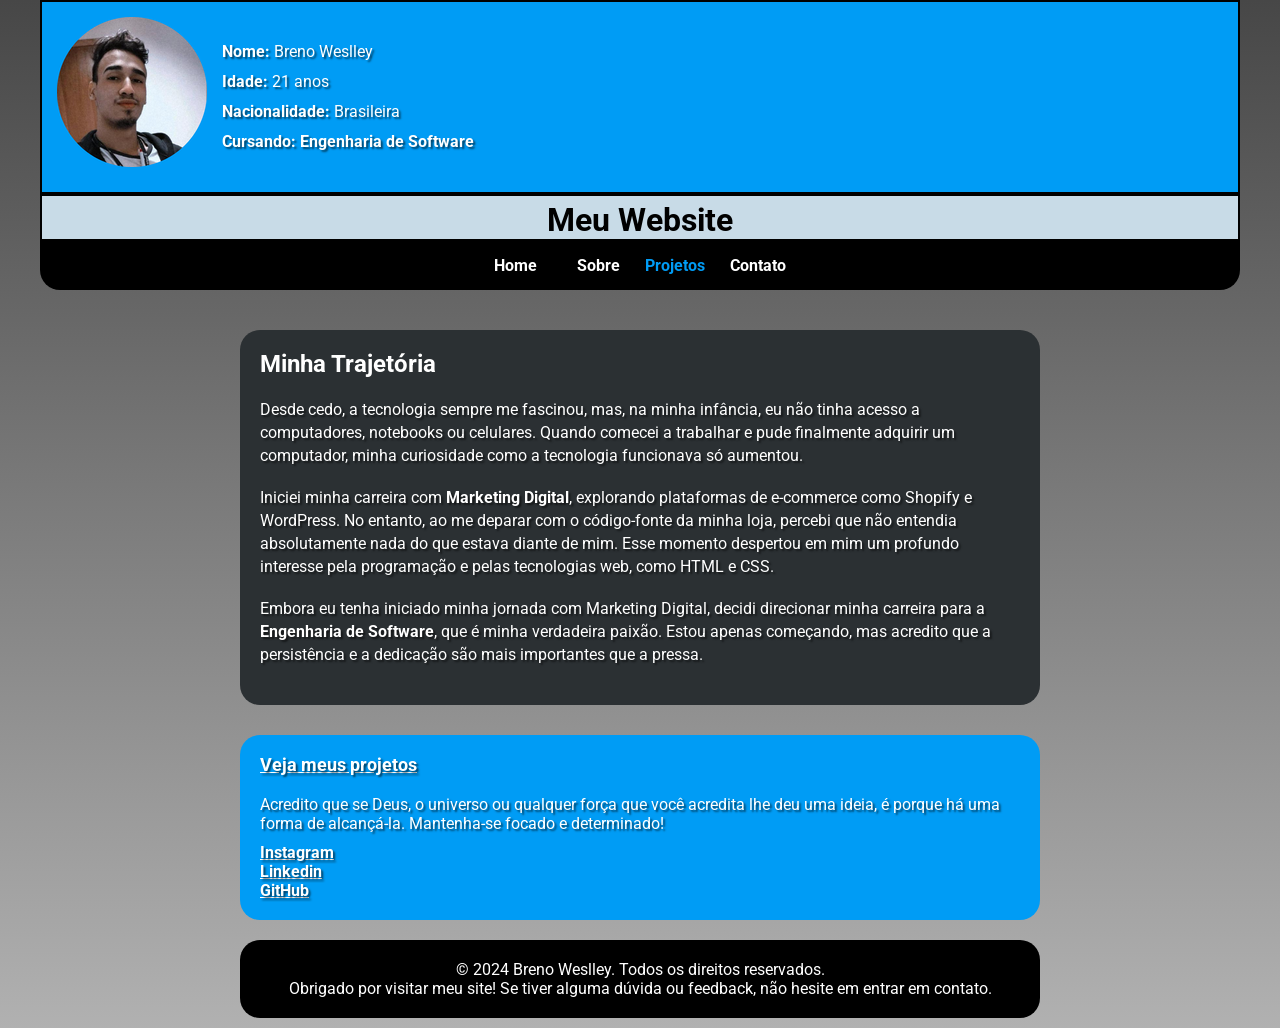
==== index.html @ c975fe25 "2" ====
<!DOCTYPE html>
<html lang="pt-br">
<head>
    <meta charset="UTF-8">
    <meta name="viewport" content="width=device-width, initial-scale=1.0">
    <title>Meu website</title>
    <link rel="stylesheet" href="style.css">
    <link rel="stylesheet" href="media.css">
    <link rel="shortcut icon" href="favicon.png" type="image/x-icon">
</head>
<body>
    <header>
        
        <div id="head">
            <figcaption><img src="imagens/logo/Design sem nome (2) (1).png" alt=" Foto de Breno Weslley"> </figcaption>
            <section>
                <p><strong>Nome:</strong> Breno Weslley</p>
                <p><strong>Idade:</strong> 21 anos</p>
                <p><strong>Nacionalidade: </strong>Brasileira</p>
                <p><strong>Cursando: </strong> <strong>Engenharia de Software</strong></p>
        </div>
            <div id="titulo">
                <h1>Meu Website</h1>
            </div>
        </section>
        <menu id="menu">
            <nav>
                <ul>
                    <li><a href="home.html">Home</a></li>
                    <li><a href="../pagina sobre/sobre.html">Sobre</a></li>
                    <li  onclick="isubmenu()" style="cursor: pointer;" id="li">Projetos
                    <div id="submenu"  style="display: none;" ><a href="../pagina serviço/devweb.html">Desenvolvimento WEB:</a>
                    <a href="../pagina serviço/inteligencia.html">Desenvolvimento IA:</a>
                <a href="../pagina serviço/algoritmo.html">Desenvolvimento de algorítmo:</a></div></li>
                    <li><a href="">Contato</a></li>
                    
                </ul>
            </nav>
        </menu>
    </header>
    <main>
        <article>
            <h2>Minha Trajetória</h2>
            <p>Desde cedo, a tecnologia sempre me fascinou, mas, na minha infância, eu não tinha acesso a computadores, notebooks ou celulares. Quando comecei a trabalhar e pude finalmente adquirir um computador, minha curiosidade como a tecnologia funcionava só aumentou.</p> <br>
            <p>Iniciei minha carreira com <strong>Marketing Digital</strong>, explorando plataformas de e-commerce como Shopify e WordPress. No entanto, ao me deparar com o código-fonte da minha loja, percebi que não entendia absolutamente nada do que estava diante de mim. Esse momento despertou em mim um profundo interesse pela programação e pelas tecnologias web, como HTML e CSS.</p> <br>
            <p>Embora eu tenha iniciado minha jornada com Marketing Digital, decidi direcionar minha carreira para a <strong>Engenharia de Software</strong>, que é minha verdadeira paixão. Estou apenas começando, mas acredito que a persistência e a dedicação são mais importantes que a pressa.</p> <br>
        </article>
        <footer>
            <aside>
                <p class="projetos"><a href="#">Veja meus projetos</a></p>
                <p>Acredito que se Deus, o universo ou qualquer força que você acredita lhe deu uma ideia, é porque há uma forma de alcançá-la. Mantenha-se focado e determinado!</p>
            
            <nav id="redes">
                <p><a href="https://www.instagram.com/breno_weslley18/" target="_blank">Instagram</a></p>
                <p><a href="https://www.linkedin.com/in/brenoweslley" target="_blank">Linkedin</a></p>
                <p><a href="https://github.com/BrenoWeslley68" target="_blank">GitHub</a></p>
            </nav>
            </aside>
            <div id="copy">
                <p>&copy; 2024 Breno Weslley. Todos os direitos reservados.</p>
                <p>Obrigado por visitar meu site! Se tiver alguma dúvida ou feedback, não hesite em entrar em contato.</p>
            </div>

        </footer>
    
        <script src="script.js"></script>
    
</body>
</html>
---- style.css ----
@import url('https://fonts.googleapis.com/css2?family=Roboto:wght@400;700&display=swap');
*{
    margin: 0px;
    padding: 0px;
    font-family: 'Roboto', sans-serif;
    
    
}

:root{
    --primary-color: #009CF5;
    --second-color: #2B3033;
}
body{
    max-width: 100vw;
    background-image: linear-gradient(to bottom, rgb(71, 71, 71),rgb(177, 177, 177));
}
div#head{
    display: flex;
    flex-direction: row;
    align-items: center;
    background-color: var(--primary-color);
    color: white;
    font-size: 1em;
    line-height: 30px;
    border: solid 2px black;
    
}
figcaption{
    margin: 10px;
    padding: 5px;
}
div#titulo{
    background-color: #C8DBE7;
    color: black;
    text-align: center;
    padding-top: 5px;
    border: solid 2px black;
    
}

#menu {
    background-color: black;
    border-bottom-left-radius: 20px;
    border-bottom-right-radius: 20px;
    /* Define o fundo do menu e arredonda os cantos inferiores */
}

li {
    position: relative; /* Permite que o submenu seja posicionado em relação ao li */
    list-style: none;
    margin: 15px 5px;
    color: var(--primary-color);
    font-weight: bold;

    /* Remove marcadores da lista e define a margem dos itens do menu */
}

li > a {
    color: white;
    text-decoration: none;
    margin: 0px 15px;
    /* Estiliza os links dentro dos itens do menu: cor branca, sem sublinhado e com margem */
}

li:hover {
    background-color: #009CF5;
    transition-duration: 0.5s;
    border-radius: 10px;
    color: black;
    /* Estiliza o item do menu quando o mouse passa sobre ele: muda a cor de fundo, adiciona transição e arredonda os cantos */
}
li#li:hover {
    background-color: black;
    color: var(--primary-color);
}

#submenu {
    display: none; /* Oculta o submenu por padrão */
    position: absolute; /* Posiciona o submenu de forma absoluta em relação ao item pai (li) */
    background-color: var(--primary-color);
    padding: 10px;
    border-radius: 10px;
    top: 100%; /* Posiciona o submenu logo abaixo do item de menu */
    left: 0;
    z-index: 1000; /* Garante que o submenu apareça sobre outros elementos */
    width: 200px;
}

li:hover #submenu {
    display: block; /* Exibe o submenu quando o mouse está sobre o item do menu */
}

#submenu a {
    color: white;
    text-decoration: none;
    display: block;
    margin: 20px 0;
    /* Estiliza os links dentro do submenu: cor branca, sem sublinhado, exibido como bloco e com margem */
}

#submenu a:hover {
    background-color: var(--primary-color);
    border-radius: 5px;
    margin-left: 20px;
    /* Estiliza os links dentro do submenu quando o mouse passa sobre eles: muda a cor de fundo e adiciona padding */
}


ul{
    display: flex;
    flex-direction: row;
    justify-content: center;
    

}


article {
    margin: 10px 0px 10px 10px;
}
article{
    margin: 40px 10px 0px 10px;
    background-color: var(--second-color);
    color: white;
    padding: 20px;
    border-radius: 20px;
}
h2{
    margin: 0px 0px 20px 0px;
}
article > p {
    line-height: 23px;
    
   
}
footer{
    margin: 30px 10px 0px 0px;
    
    
}
aside{
    margin: 10px 0px 20px 10px;
    padding: 20px;
    background-color: var(--primary-color);
    color: white;
    border-radius: 20px;
}
aside > p > a{
    color: white;
}

a {
    color: black;
    font-weight: bold;
}
p.projetos{
    margin-bottom: 20px;
    font-size: 1.1em;
}
#redes{
   margin-top: 10px;
   
}
#redes > p > a {
    color: white;
}

#copy{
    display: block;
    margin: 0px 0px 10px 10px;
    text-align:center;
    background-color: black;
    color: white;
    padding: 20px;
    border-radius: 20px;
}
p{
    text-shadow: 2px 2px 2px rgba(0, 0, 0, 0.582);
}
---- media.css ----
@media screen and (min-width: 1000px ) {
    body{
        display: block;
        max-width: 1200px;
        margin: auto;
        background-image: linear-gradient(to bottom, rgb(71, 71, 71),rgb(177, 177, 177));
        
    }
    article{
        margin: 40px 200px 0px 200px;;
    }
    footer{
        margin: 30px 200px 0px 200px;
    }
    aside{
        margin: 0px 0px 20px 0px;
    }
    #copy{
        margin: 0px 0px 10px 0px;
    }
    
}
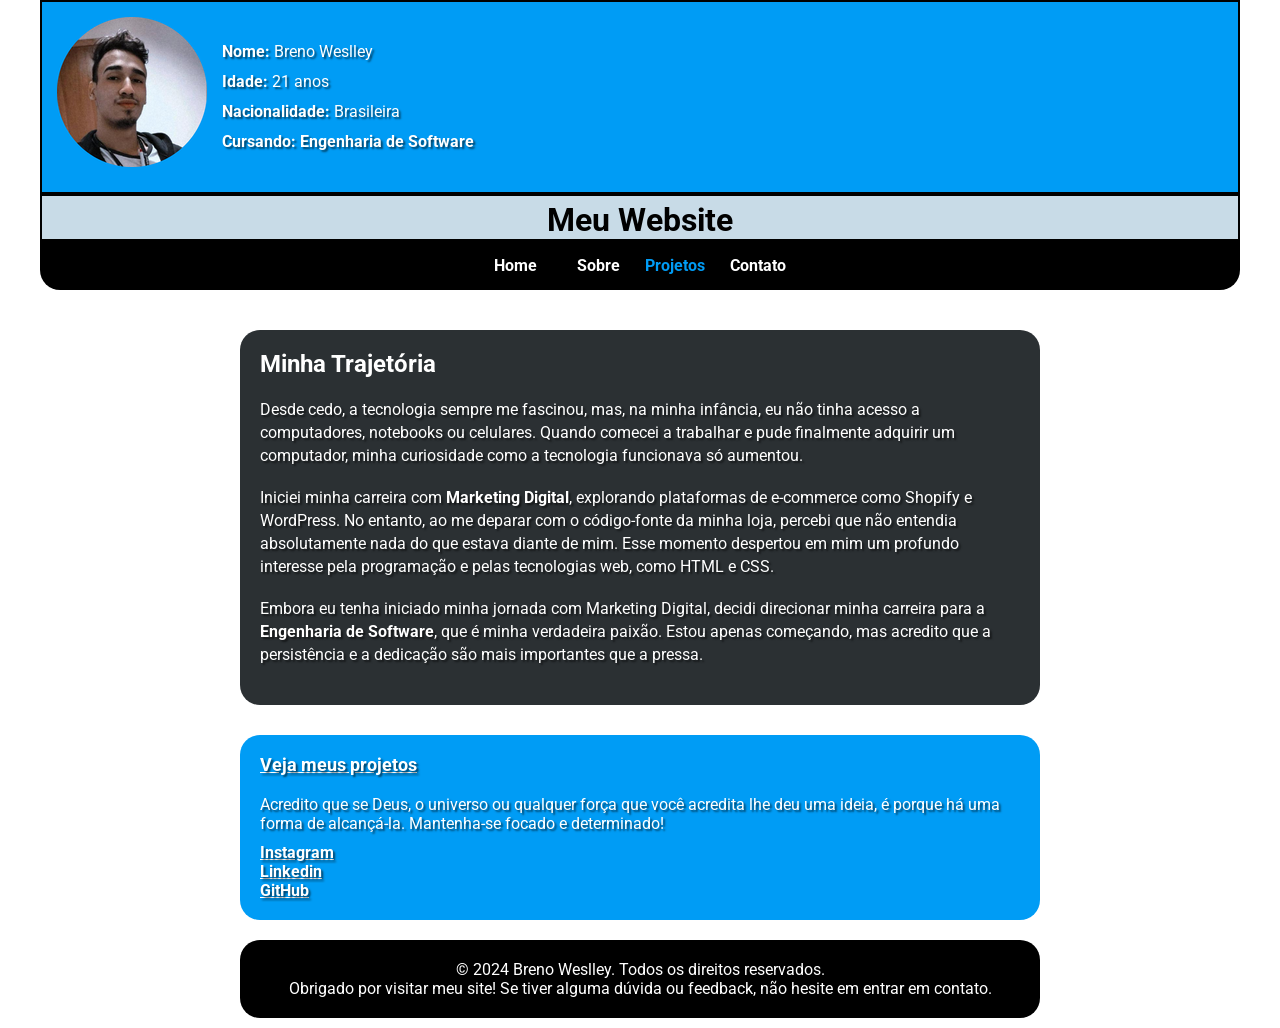
==== commit df2928cc: "atualizei" ====
--- a/index.html
+++ b/index.html
@@ -8,11 +8,12 @@
     <link rel="stylesheet" href="media.css">
     <link rel="shortcut icon" href="favicon.png" type="image/x-icon">
 </head>
-<body>
+<body id="imgbody">
+    
     <header>
         
         <div id="head">
-            <figcaption><img src="imagens/logo/Design sem nome (2) (1).png" alt=" Foto de Breno Weslley"> </figcaption>
+            <figcaption><img src="Design sem nome (2) (1).png" alt=" Foto de Breno Weslley"> </figcaption>
             <section>
                 <p><strong>Nome:</strong> Breno Weslley</p>
                 <p><strong>Idade:</strong> 21 anos</p>
@@ -39,12 +40,15 @@
         </menu>
     </header>
     <main>
+        
         <article>
             <h2>Minha Trajetória</h2>
             <p>Desde cedo, a tecnologia sempre me fascinou, mas, na minha infância, eu não tinha acesso a computadores, notebooks ou celulares. Quando comecei a trabalhar e pude finalmente adquirir um computador, minha curiosidade como a tecnologia funcionava só aumentou.</p> <br>
             <p>Iniciei minha carreira com <strong>Marketing Digital</strong>, explorando plataformas de e-commerce como Shopify e WordPress. No entanto, ao me deparar com o código-fonte da minha loja, percebi que não entendia absolutamente nada do que estava diante de mim. Esse momento despertou em mim um profundo interesse pela programação e pelas tecnologias web, como HTML e CSS.</p> <br>
             <p>Embora eu tenha iniciado minha jornada com Marketing Digital, decidi direcionar minha carreira para a <strong>Engenharia de Software</strong>, que é minha verdadeira paixão. Estou apenas começando, mas acredito que a persistência e a dedicação são mais importantes que a pressa.</p> <br>
         </article>
+        </main>
+        
         <footer>
             <aside>
                 <p class="projetos"><a href="#">Veja meus projetos</a></p>
--- a/style.css
+++ b/style.css
@@ -14,6 +14,11 @@
 body{
     max-width: 100vw;
     background-image: linear-gradient(to bottom, rgb(71, 71, 71),rgb(177, 177, 177));
+}
+#imgbody{
+    background-image: url(../pexels-tec2582937.jpg);
+    background-size: cover;
+    background-repeat: no;
 }
 div#head{
     display: flex;
@@ -107,6 +112,7 @@
 }
 
 
+
 ul{
     display: flex;
     flex-direction: row;
